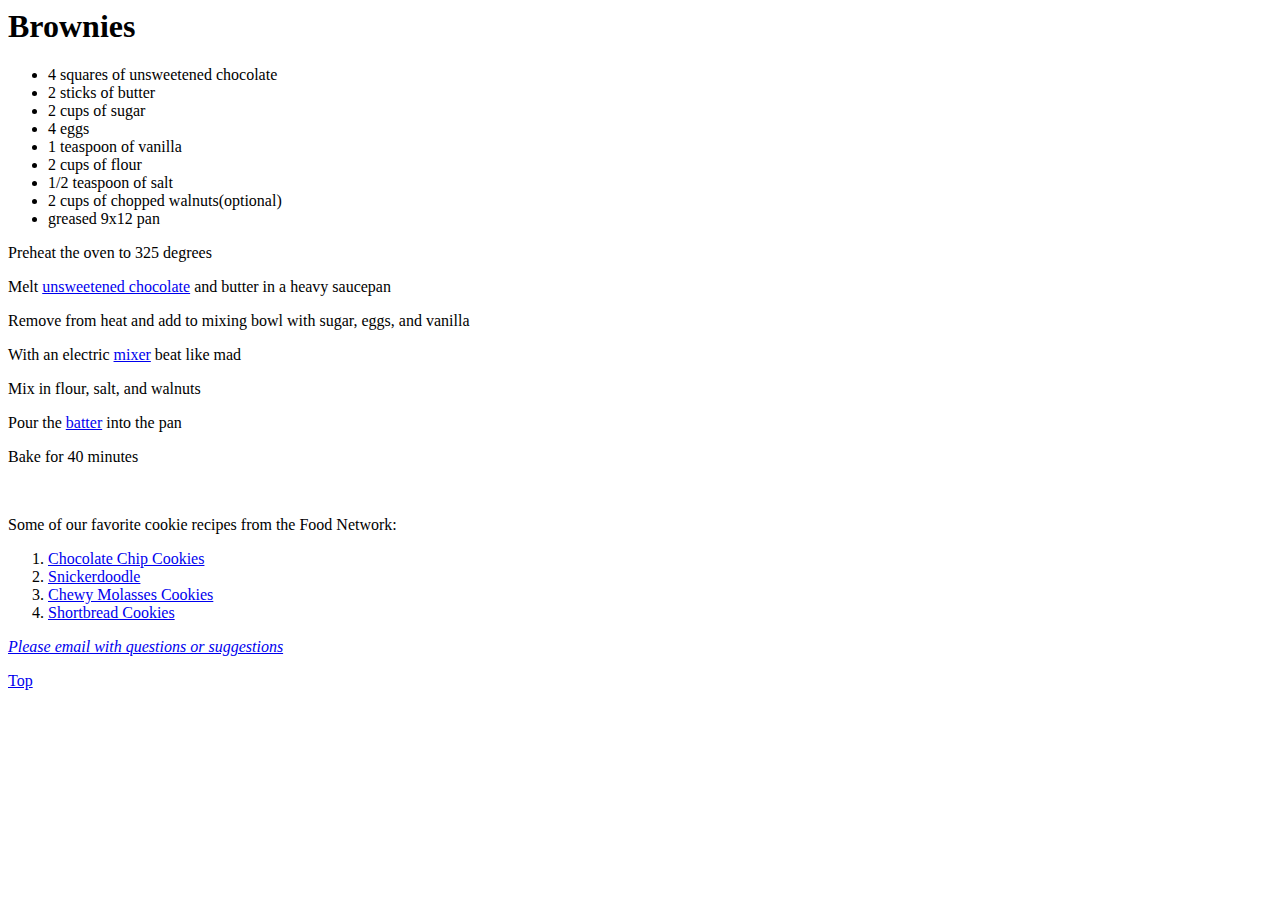
==== 01 recipe/01recipe.html @ e90610c7 "added 01 recipe folder" ====
<html>
    <head><h1 id="top">Brownies</h1></head>
    
    <body>
        <ul>
            <li>4 squares of unsweetened chocolate</li>
            <li>2 sticks of butter</li>
            <li>2 cups of sugar</li>
            <li>4 eggs</li>
            <li>1 teaspoon of vanilla</li>
            <li>2 cups of flour</li>
            <li>1/2 teaspoon of salt</li>
            <li>2 cups of chopped walnuts(optional)</li>
            <li>greased 9x12 pan</li>
        </ul>
     
            <p>Preheat the oven to 325 degrees</p>
            <p>Melt <a href="unsweetened_chocolate.html">unsweetened chocolate</a> and butter in a heavy saucepan</p>
            <p>Remove from heat and add to mixing bowl with sugar, eggs, and vanilla</p>
            <p>With an electric <a href="mixers.html">mixer</a> beat like mad</p>
            <p>Mix in flour, salt, and walnuts</p>
            <p>Pour the <a href="batter.html">batter</a> into the pan</p>
            <p>Bake for 40 minutes</p>
        
        <br>
        
        <p>Some of our favorite cookie recipes from the Food Network:</p>
            <ol>
                <li><a href="http://www.foodnetwork.com/recipes/food-network-kitchens/chocolate-chip-cookies-recipe4.html">Chocolate Chip Cookies</a></li>
                <li><a href="http://www.foodnetwork.com/recipes/trisha-yearwood/snickerdoodles-recipe.html">Snickerdoodle</a></li>
                <li> <a href="http://www.foodnetwork.com/recipes/food-network-kitchens/chewy-ginger-molasses-cookies.html">Chewy Molasses Cookies</a></li>
                <li> <a href="http://www.foodnetwork.com/recipes/ina-garten/shortbread-cookies-recipe.html">Shortbread Cookies</a></li>
            </ol>
        
        <address><p><a href="mailto:zbordenet@gmail.com">
            Please email with questions or suggestions</a></p>
        </address>
        
        <p><a href="#top">Top</a></p>
            

    </body>
</html>
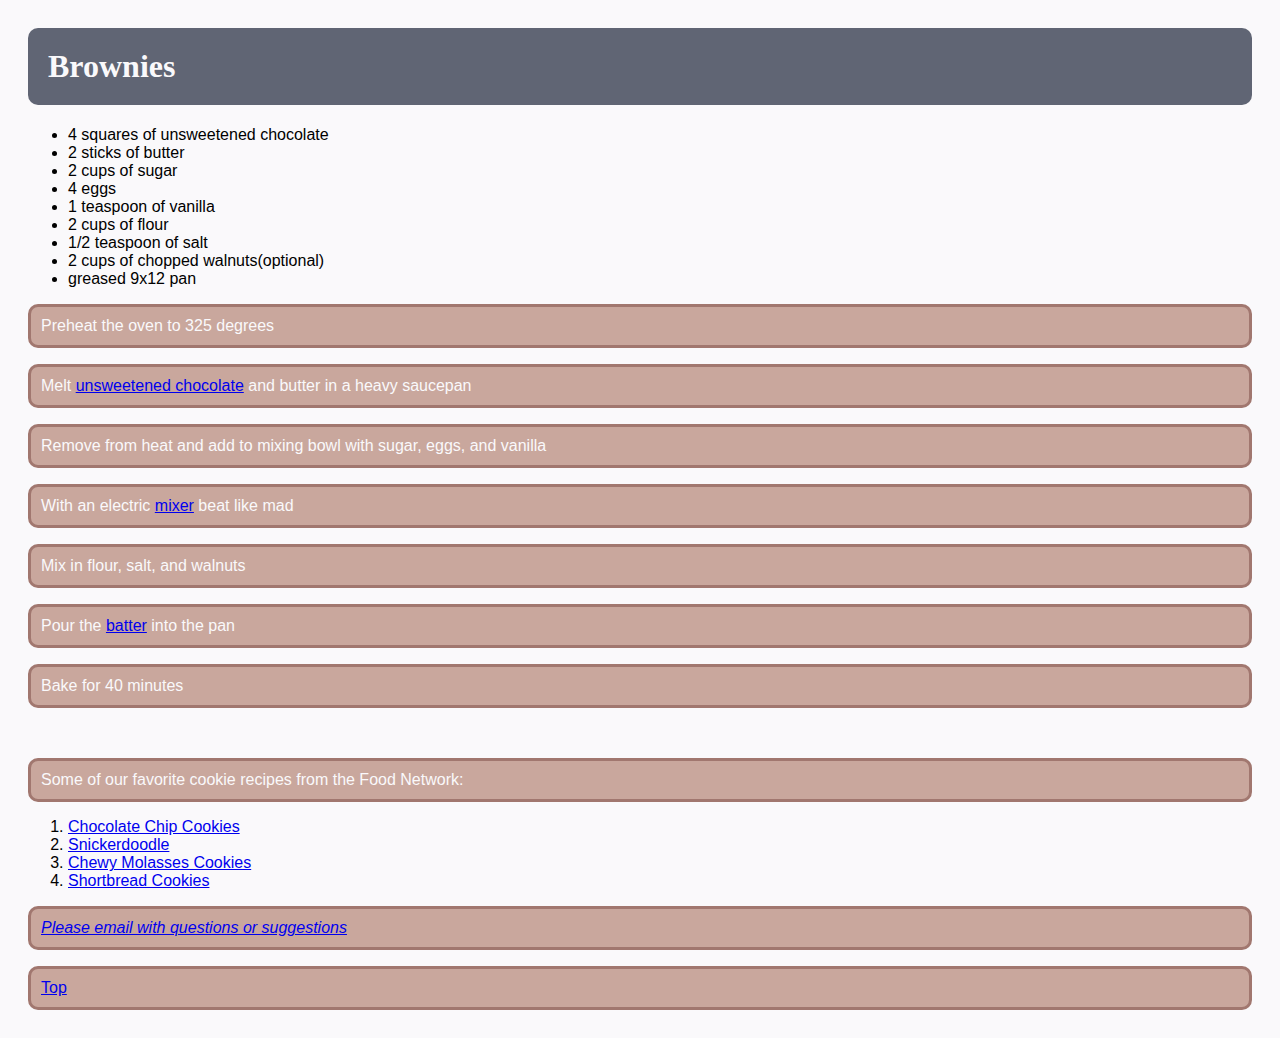
==== commit 064df29b: "Updated the paths to the CSS file for assignment 4." ====
--- a/01 recipe/01recipe.html
+++ b/01 recipe/01recipe.html
@@ -1,5 +1,9 @@
 <html>
-    <head><h1 id="top">Brownies</h1></head>
+    <head>
+        <h1 id="top">Brownies</h1>
+        <link href="../04-css-rules/04_cssrules.css" type="text/css" rel="stylesheet" />
+    </head>
+    
     
     <body>
         <ul>
--- a/04-css-rules/04_cssrules.css
+++ b/04-css-rules/04_cssrules.css
@@ -0,0 +1,24 @@
+body {
+    font-family: helvetica;
+    background-color: #faf9fb;
+    padding: 20px;}
+
+h1 {
+    font-family: Georgia ;
+}
+
+h1, h2 {
+    background-color:#606574;
+    color:#faf9fb;
+    padding: inherit;
+    border-radius: 10px}
+
+p {
+    background-color:#c9a79d;
+    color:#faf9fb;
+    border: 3px solid #A1776F;
+    padding: 10px;
+    border-radius: 10px}
+
+i {
+    color:#e1dbe8}
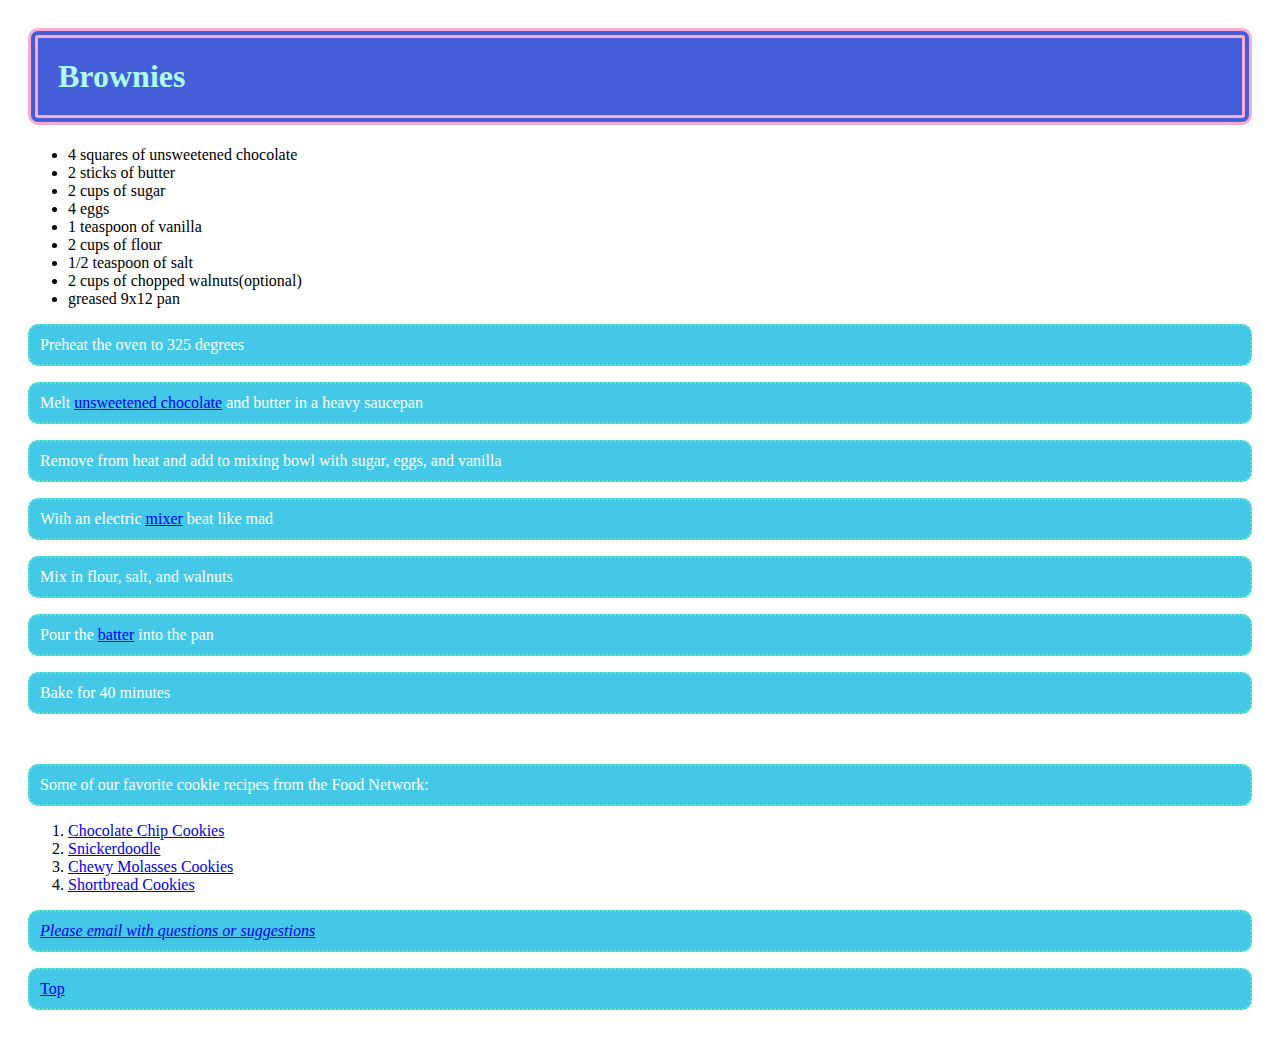
==== commit 93f4e549: "Updated path to css file." ====
--- a/01 recipe/01recipe.html
+++ b/01 recipe/01recipe.html
@@ -1,11 +1,13 @@
 <html>
     <head>
-        <h1 id="top">Brownies</h1>
+        <title>Brownies</title>
         <link href="../04-css-rules/04_cssrules.css" type="text/css" rel="stylesheet" />
     </head>
-    
-    
+
+
     <body>
+        <h1>Brownies</h1>
+
         <ul>
             <li>4 squares of unsweetened chocolate</li>
             <li>2 sticks of butter</li>
@@ -17,31 +19,31 @@
             <li>2 cups of chopped walnuts(optional)</li>
             <li>greased 9x12 pan</li>
         </ul>
-     
-            <p>Preheat the oven to 325 degrees</p>
-            <p>Melt <a href="unsweetened_chocolate.html">unsweetened chocolate</a> and butter in a heavy saucepan</p>
-            <p>Remove from heat and add to mixing bowl with sugar, eggs, and vanilla</p>
-            <p>With an electric <a href="mixers.html">mixer</a> beat like mad</p>
-            <p>Mix in flour, salt, and walnuts</p>
-            <p>Pour the <a href="batter.html">batter</a> into the pan</p>
-            <p>Bake for 40 minutes</p>
-        
+
+        <p>Preheat the oven to 325 degrees</p>
+        <p>Melt <a href="unsweetened_chocolate.html">unsweetened chocolate</a> and butter in a heavy saucepan</p>
+        <p>Remove from heat and add to mixing bowl with sugar, eggs, and vanilla</p>
+        <p>With an electric <a href="mixers.html">mixer</a> beat like mad</p>
+        <p>Mix in flour, salt, and walnuts</p>
+        <p>Pour the <a href="batter.html">batter</a> into the pan</p>
+        <p>Bake for 40 minutes</p>
+
         <br>
-        
+
         <p>Some of our favorite cookie recipes from the Food Network:</p>
-            <ol>
-                <li><a href="http://www.foodnetwork.com/recipes/food-network-kitchens/chocolate-chip-cookies-recipe4.html">Chocolate Chip Cookies</a></li>
-                <li><a href="http://www.foodnetwork.com/recipes/trisha-yearwood/snickerdoodles-recipe.html">Snickerdoodle</a></li>
-                <li> <a href="http://www.foodnetwork.com/recipes/food-network-kitchens/chewy-ginger-molasses-cookies.html">Chewy Molasses Cookies</a></li>
-                <li> <a href="http://www.foodnetwork.com/recipes/ina-garten/shortbread-cookies-recipe.html">Shortbread Cookies</a></li>
-            </ol>
-        
+        <ol>
+            <li><a href="http://www.foodnetwork.com/recipes/food-network-kitchens/chocolate-chip-cookies-recipe4.html">Chocolate Chip Cookies</a></li>
+            <li><a href="http://www.foodnetwork.com/recipes/trisha-yearwood/snickerdoodles-recipe.html">Snickerdoodle</a></li>
+            <li> <a href="http://www.foodnetwork.com/recipes/food-network-kitchens/chewy-ginger-molasses-cookies.html">Chewy Molasses Cookies</a></li>
+            <li> <a href="http://www.foodnetwork.com/recipes/ina-garten/shortbread-cookies-recipe.html">Shortbread Cookies</a></li>
+        </ol>
+
         <address><p><a href="mailto:zbordenet@gmail.com">
             Please email with questions or suggestions</a></p>
         </address>
-        
+
         <p><a href="#top">Top</a></p>
-            
+
 
     </body>
 </html>--- a/04-css-rules/04_cssrules.css
+++ b/04-css-rules/04_cssrules.css
@@ -1,24 +1,21 @@
 body {
-    font-family: helvetica;
-    background-color: #faf9fb;
+    font-family: verdana;
+    background-color: white;
     padding: 20px;}
 
-h1 {
-    font-family: Georgia ;
-}
-
 h1, h2 {
-    background-color:#606574;
-    color:#faf9fb;
+    background-color:#445ed9;
+    color:#aefced;
+    border: 10px double #f5add5;
     padding: inherit;
     border-radius: 10px}
 
 p {
-    background-color:#c9a79d;
-    color:#faf9fb;
-    border: 3px solid #A1776F;
+    background-color:#43c9e7;
+    color:white;
+    border: 2px dotted #5aeac7;
     padding: 10px;
     border-radius: 10px}
 
 i {
-    color:#e1dbe8}
+    color:#aefced}
